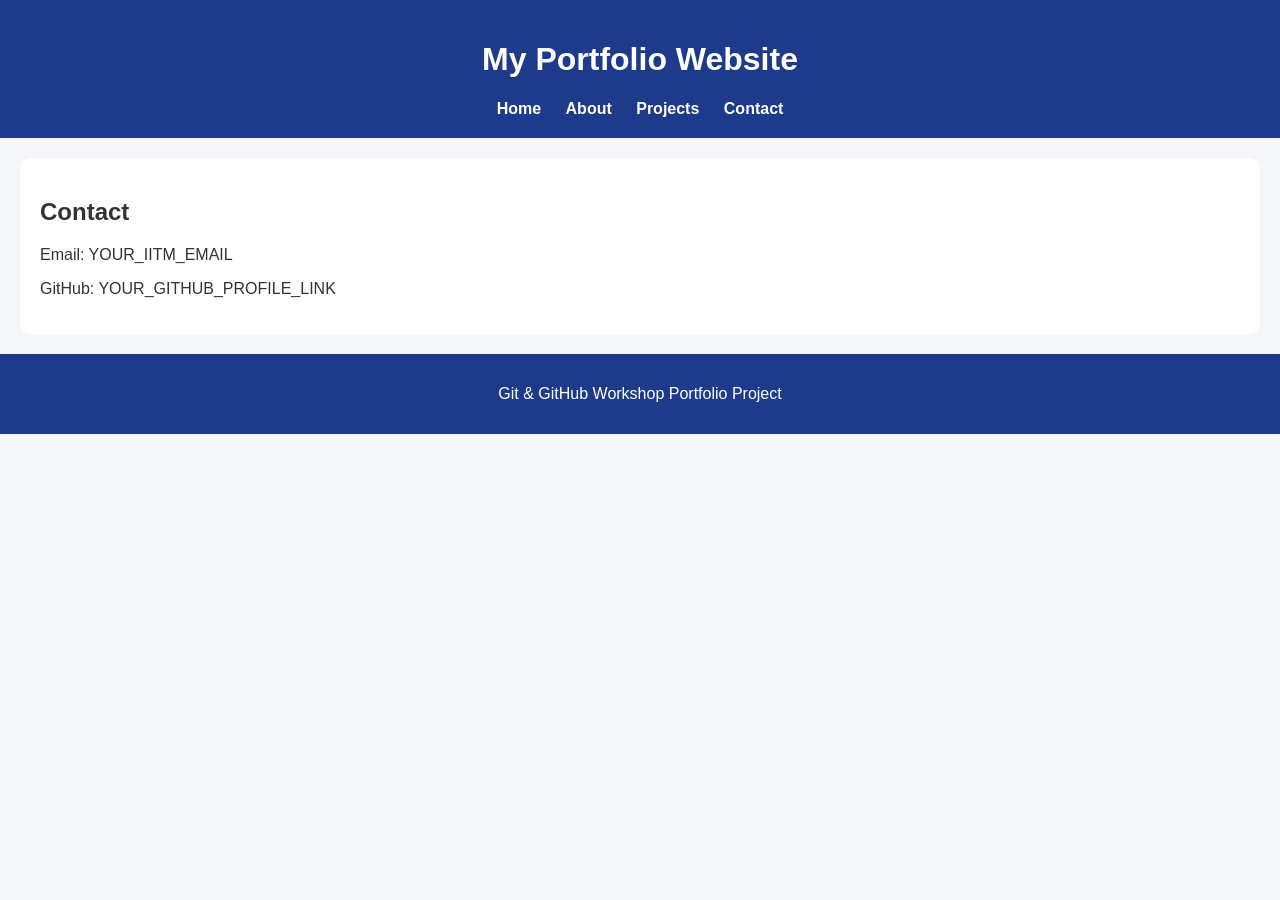
==== contact.html @ 50803d20 "Add about projects and contact pages" ====
<!DOCTYPE html>
<html lang="en">
<head>
<meta charset="UTF-8">
<meta name="viewport" content="width=device-width, initial-scale=1.0">
<title>contact</title>
<link rel="stylesheet" href="style.css">
</head>
<body>

<header>
<h1>My Portfolio Website</h1>
<nav>
<a href="index.html">Home</a>
<a href="about.html">About</a>
<a href="projects.html">Projects</a>
<a href="contact.html">Contact</a>
</nav>
</header>

<section>
<h2>Contact</h2>
<p>Email: YOUR_IITM_EMAIL</p>
<p>GitHub: YOUR_GITHUB_PROFILE_LINK</p>
</section>

<footer>
<p>Git & GitHub Workshop Portfolio Project</p>
</footer>

</body>
</html>
---- style.css ----
body {
margin: 0;
font-family: Arial, sans-serif;
background-color: #f4f6f9;
color: #333;
}
header {
background-color: #1e3a8a;
color: white;
padding: 20px;
text-align: center;
}
nav {
margin-top: 10px;
}
nav a {
color: white;
text-decoration: none;
margin: 10px;
font-weight: bold;
}
.hero {
text-align: center;
padding: 40px;
background-color: white;
margin: 20px;
border-radius: 10px;
}
.student-details {
background-color: white;
margin: 20px;
padding: 20px;
border-radius: 10px;
}
section {
background-color: white;
margin: 20px;
padding: 20px;
border-radius: 10px;
}
footer {
background-color: #1e3a8a;
color: white;
text-align: center;
padding: 15px;
margin-top: 20px;
}
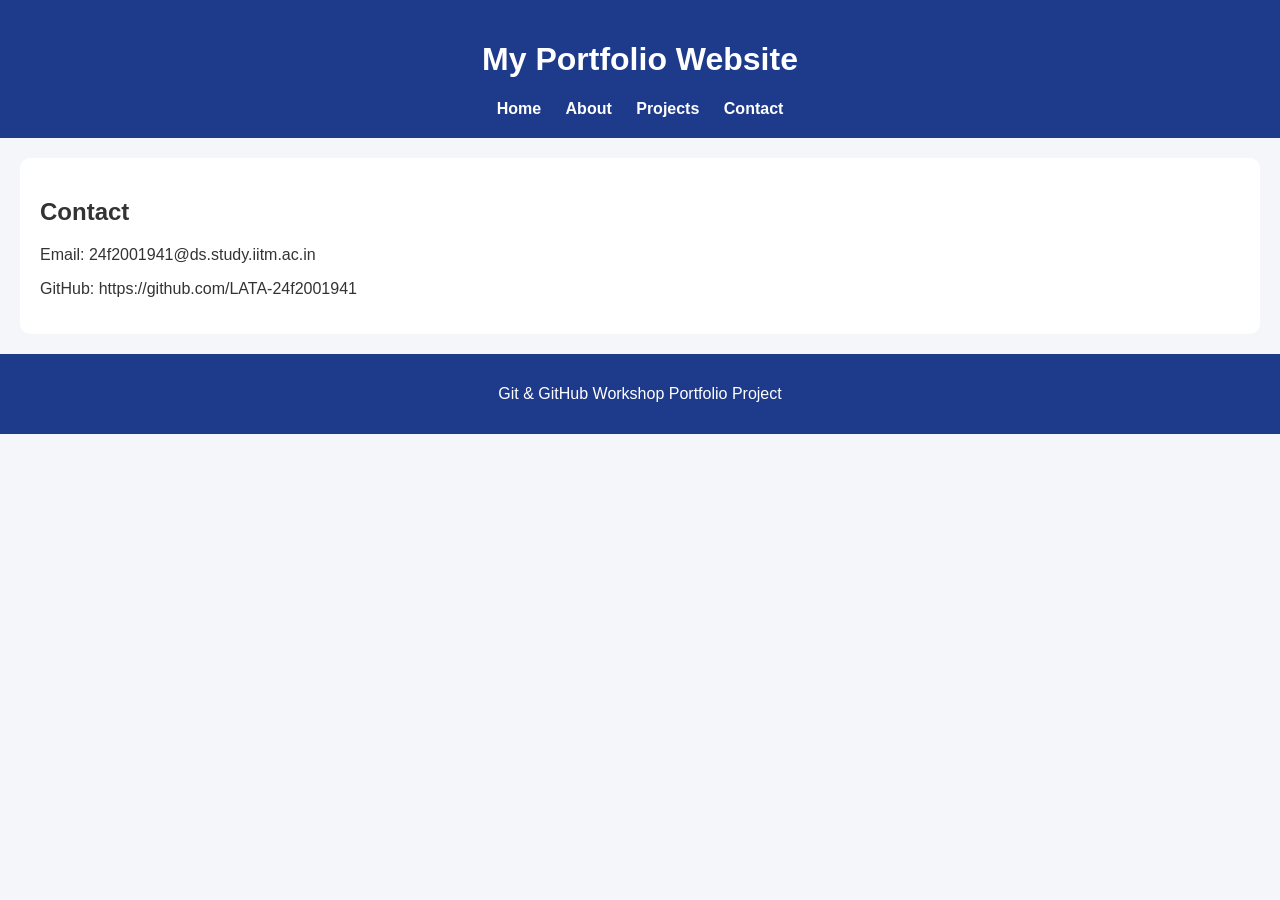
==== commit 34216576: "Corrected student name in portfolio" ====
--- a/contact.html
+++ b/contact.html
@@ -20,8 +20,8 @@
 
 <section>
 <h2>Contact</h2>
-<p>Email: YOUR_IITM_EMAIL</p>
-<p>GitHub: YOUR_GITHUB_PROFILE_LINK</p>
+<p>Email: 24f2001941@ds.study.iitm.ac.in</p>
+<p>GitHub: https://github.com/LATA-24f2001941</p>
 </section>
 
 <footer>
